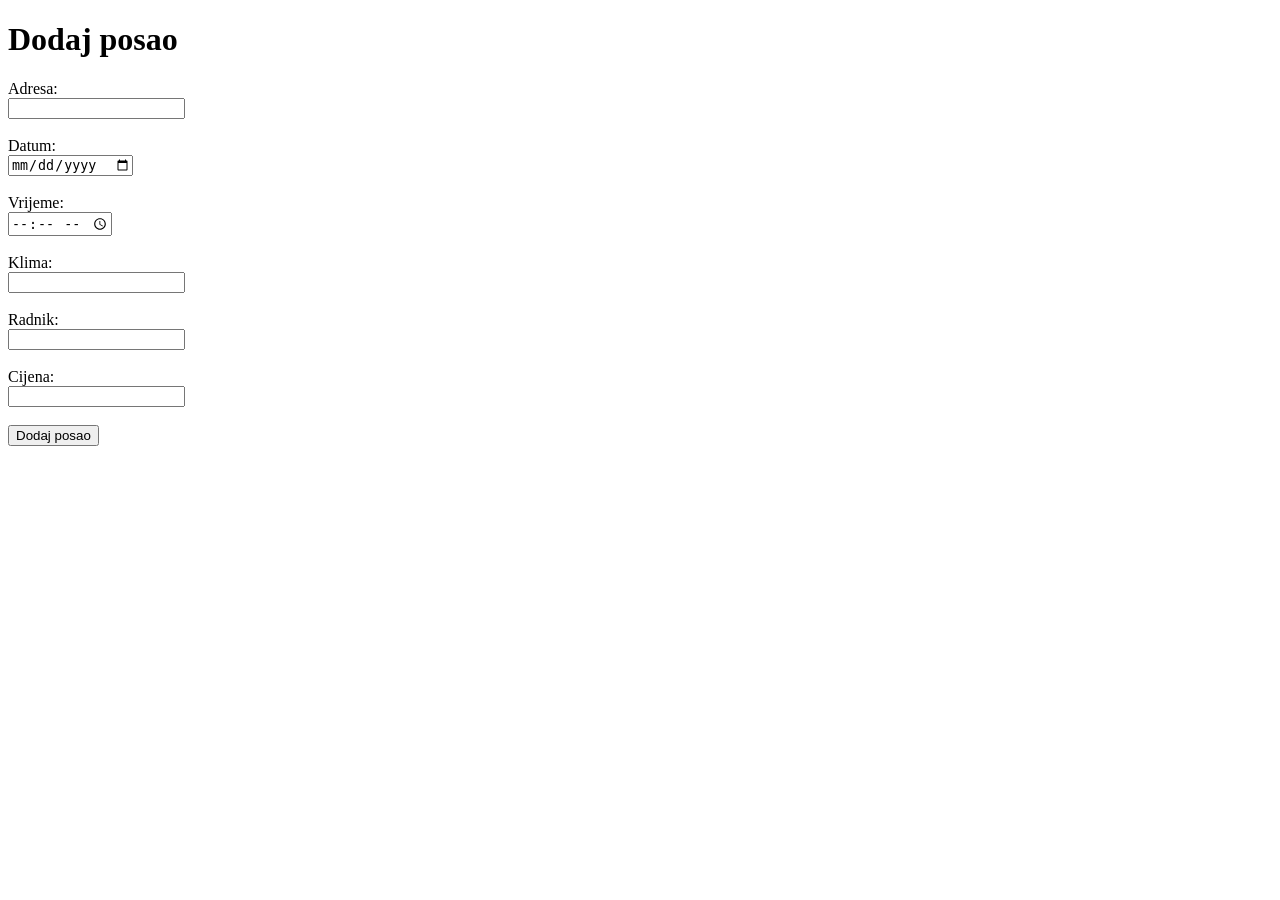
==== templates/add_job.html @ d264ee9c "Flask raspored - prvi koraci" ====
<!DOCTYPE html>
<html>
<head>
    <title>Dodaj posao</title>
</head>
<body>

<h1>Dodaj posao</h1>

<form method="POST">

    <label>Adresa:</label><br>
    <input type="text" name="adresa"><br><br>

    <label>Datum:</label><br>
    <input type="date" name="datum"><br><br>

    <label>Vrijeme:</label><br>
    <input type="time" name="vrijeme"><br><br>

    <label>Klima:</label><br>
    <input type="text" name="klima"><br><br>

    <label>Radnik:</label><br>
    <input type="text" name="radnik"><br><br>

    <label>Cijena:</label><br>
    <input type="number" step="0.01" name="cijena"><br><br>

    <button type="submit">Dodaj posao</button>

</form>

</body>
</html>
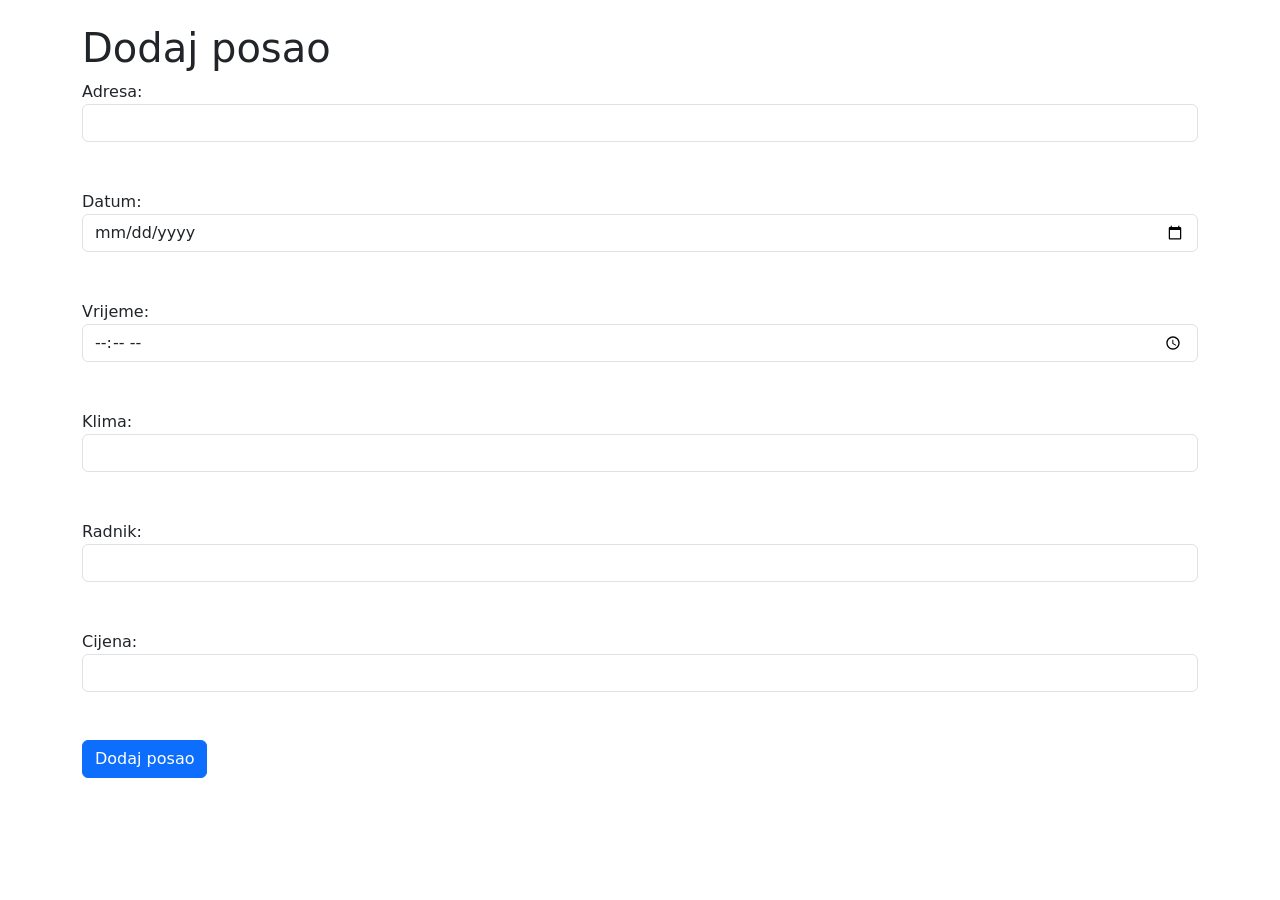
==== commit b372bf59: "Uređeni HTML i CSS" ====
--- a/templates/add_job.html
+++ b/templates/add_job.html
@@ -2,34 +2,58 @@
 <html>
 <head>
     <title>Dodaj posao</title>
+
+    <link rel="stylesheet"
+      href="{{ url_for('static', filename='style.css') }}">
+
+    <link href="https://cdn.jsdelivr.net/npm/bootstrap@5.3.7/dist/css/bootstrap.min.css"
+      rel="stylesheet">
 </head>
 <body>
+
+<div class="container mt-4">
 
 <h1>Dodaj posao</h1>
 
 <form method="POST">
 
     <label>Adresa:</label><br>
-    <input type="text" name="adresa"><br><br>
+    <input type="text"
+           name="adresa"
+           class="form-control">
+    <br><br>
 
     <label>Datum:</label><br>
-    <input type="date" name="datum"><br><br>
+    <input type="date"
+           name="datum"
+           class="form-control"><br><br>
 
     <label>Vrijeme:</label><br>
-    <input type="time" name="vrijeme"><br><br>
+    <input type="time"
+           name="vrijeme"
+           class="form-control"><br><br>
 
     <label>Klima:</label><br>
-    <input type="text" name="klima"><br><br>
+    <input type="text"
+           name="klima"
+           class="form-control"><br><br>
 
     <label>Radnik:</label><br>
-    <input type="text" name="radnik"><br><br>
+    <input type="text"
+           name="radnik"
+           class="form-control"><br><br>
 
     <label>Cijena:</label><br>
-    <input type="number" step="0.01" name="cijena"><br><br>
+    <input type="number"
+           step="0.01"
+           name="cijena"
+           class="form-control"><br><br>
 
-    <button type="submit">Dodaj posao</button>
+    <button type="submit"
+            class="btn btn-primary">Dodaj posao</button>
 
 </form>
 
+</div>
 </body>
 </html>
